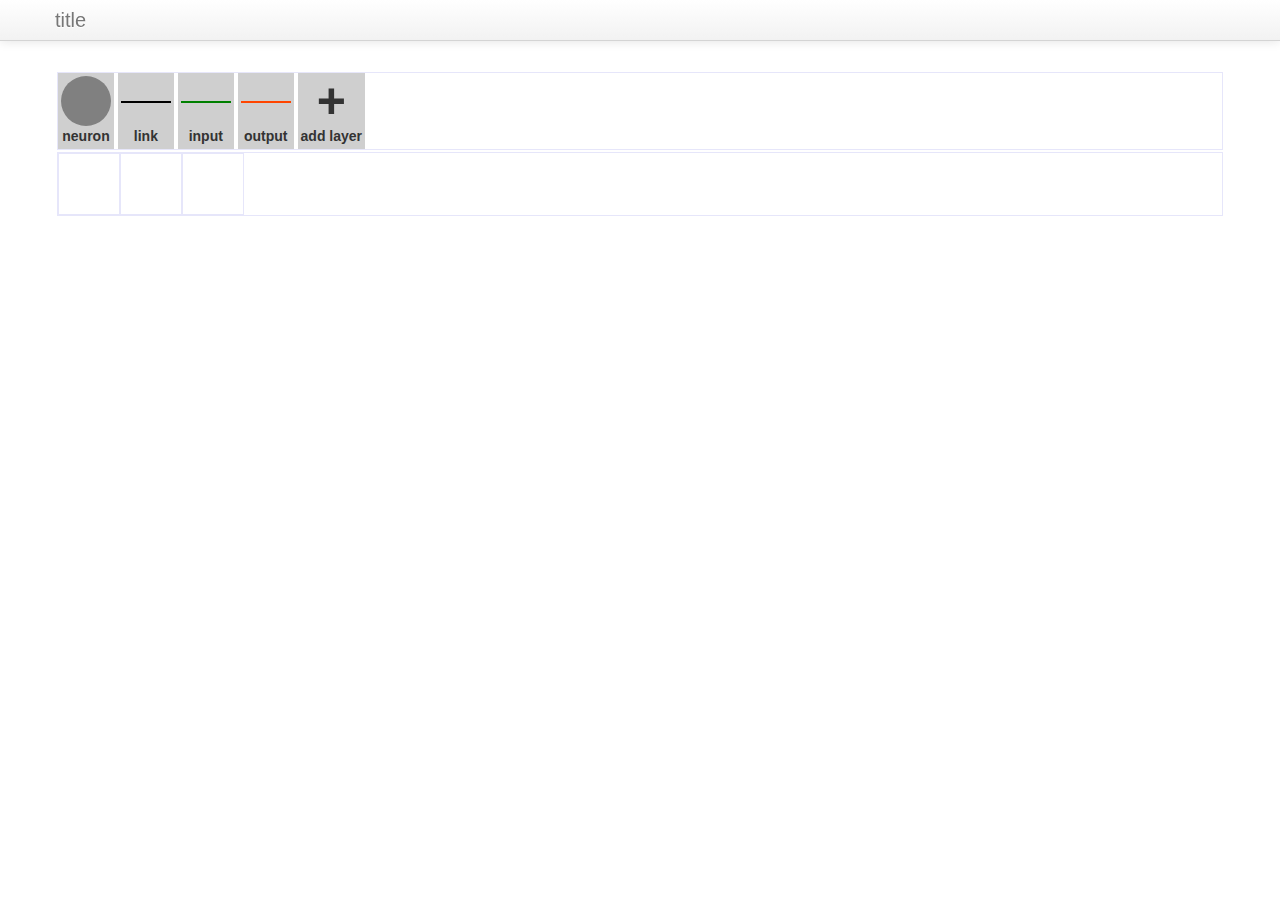
==== index.html @ 794f8349 "create" ====
<!DOCTYPE html>
<html data-ng-app="ONLINENETWORK">
<head>
	<title></title>
	<link rel="stylesheet" href="bootstrap/css/bootstrap.css"/>
	<link rel="stylesheet" href="bootstrap/css/bootstrap-responsive.css"/>
	<link rel="stylesheet" href="css/site.css"/>
	<link rel="stylesheet" href="css/networkConstructor.css"/>
	<link rel="stylesheet" href="css/instrumentalPanel.css"/>

</head>
<body>
<div class="navbar navbar-fixed-top">
	<div class="navbar-inner">
		<div class="container">
			<a class="brand" href="#">title</a>
		</div>
	</div>
</div>

<div id="content" class="container" style="padding-top: 60px;">
	<div class="content" data-ng-view>

	</div>
</div>
</body>
<script type="text/javascript" src="lib/jquery-1.10.2.js"></script>
<script type="text/javascript" src="/lib/jquery-ui-interactions.js"></script>
<script type="text/javascript" src="lib/angular.js"></script>
<script type="text/javascript" src="lib/angular-route.js"></script>
<script type="text/javascript" src="lib/helpers.js"></script>
<script type="text/javascript" src="lib/jslinq.js"></script>
<script type="text/javascript" src="lib/namespace.js"></script>

<script type="text/javascript" src="app/app.js"></script>
<script type="text/javascript" src="app/networkConstructor/networkConstructor.js"></script>

<script type="text/javascript" src="app/networkConstructor/directives/draggable.js"></script>
<script type="text/javascript" src="app/networkConstructor/directives/droppable.js"></script>


<script type="text/javascript" src="app/network/activationFunctions/Sigmoid.js"></script>
<script type="text/javascript" src="app/network/Prototypes/LayerPrototype.js"></script>
<script type="text/javascript" src="app/network/Prototypes/NetworkPrototype.js"></script>
<script type="text/javascript" src="app/network/Prototypes/NeuronPrototype.js"></script>
<script type="text/javascript" src="app/network/networkFactory.js"></script>

</html>
---- css/site.css ----
body {
	padding-top: 10px;
}

.bordered{
	border: 1px solid lavender;
	margin: 2px;
}

.disableSelection{
	-webkit-touch-callout: none;
	-webkit-user-select: none;
	-khtml-user-select: none;
	-moz-user-select: none;
	-ms-user-select: none;
	user-select: none;
}
---- css/networkConstructor.css ----
.network {
	border: 1px solid lavender;
	position: relative;
	min-height: 50px;
}

.network .layer {
	text-align: center;
	display: inline-block;
	border: 1px solid lavender;
	width: 50px;
	padding: 5px;
	min-height: 50px;
	height: 50px;

	display: table-cell;
	vertical-align: middle;
	margin: 5px;
}

.network .layer.js-hover{
	border: 1px solid red;
}

.network .layer .neuron,
.instruments_panel .neuron,
.body .neuron {
	z-index: 10;

	line-height: 50px;
	text-align: center;

	width: 50px;
	height: 50px;
	background: gray;
	-moz-border-radius: 25px;
	-webkit-border-radius: 25px;
	border-radius: 25px;
}

.network .layer .neuron{
	float: left;
	margin: 2px 0;
}

.instruments_panel .neuron{
	cursor: hand;
}
---- css/instrumentalPanel.css ----
.instruments_panel {

}

.instruments_panel .item {
	background: rgb(207, 207, 207);
	display: inline-block;
	text-align: center;
	padding: 3px;
	font-weight: bold;
}

.instruments_panel .item .object {
	line-height: 50px;
	font-size: 50px;
	height: 50px;
	cursor: pointer;
}

.instruments_panel .item .object .link {
	position: relative;
	top: 25px;
	height: 2px;
	width: 50px;
	background: #000000;
}

.instruments_panel .item .object .link.input {
	background: green;
}

.instruments_panel .item .object .link.output {
	background: orangered;
}
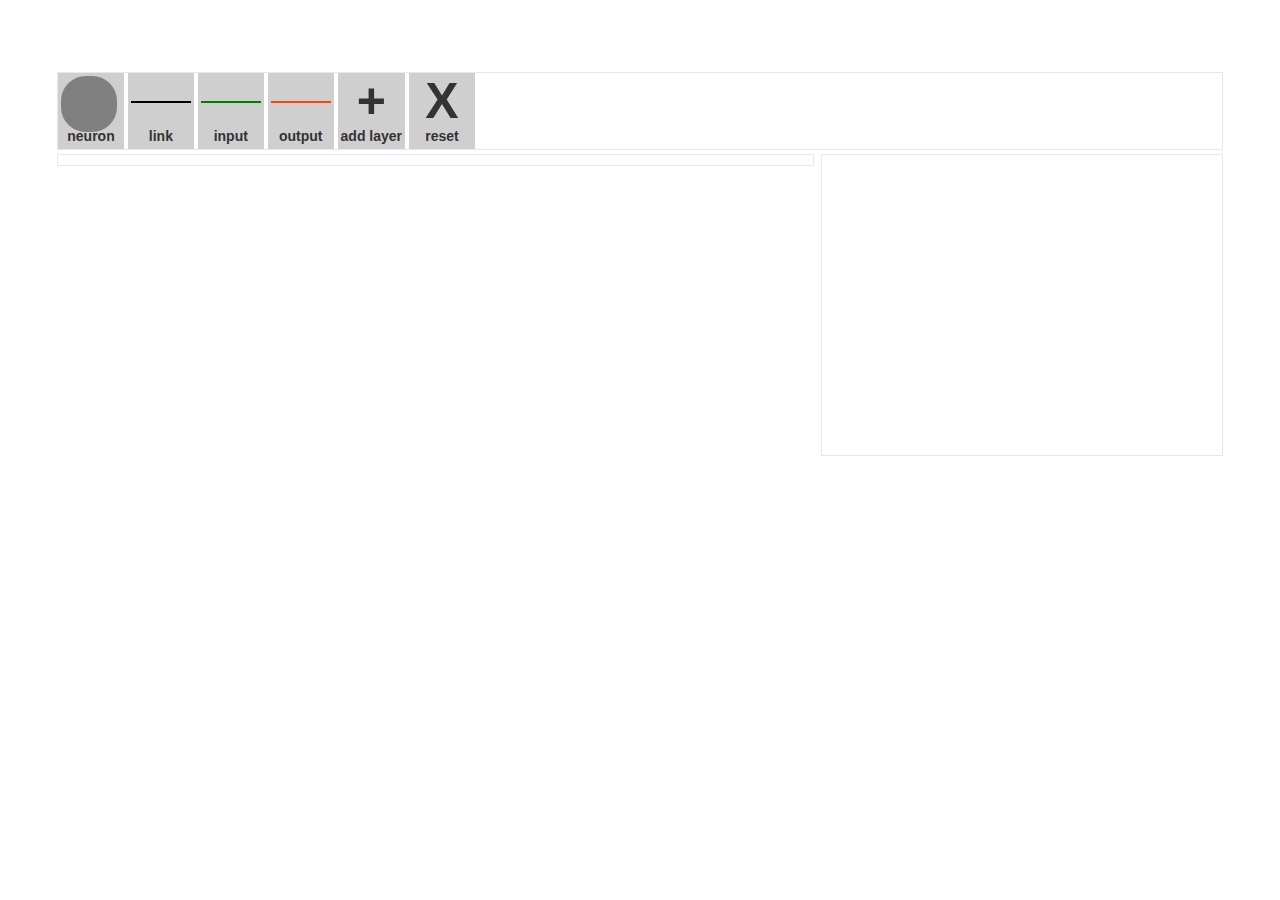
==== commit 352a0d96: "network constructor" ====
--- a/index.html
+++ b/index.html
@@ -7,23 +7,17 @@
 	<link rel="stylesheet" href="css/site.css"/>
 	<link rel="stylesheet" href="css/networkConstructor.css"/>
 	<link rel="stylesheet" href="css/instrumentalPanel.css"/>
+	<link rel="stylesheet" href="css/additionalInfo.css"/>
 
 </head>
 <body>
-<div class="navbar navbar-fixed-top">
-	<div class="navbar-inner">
-		<div class="container">
-			<a class="brand" href="#">title</a>
-		</div>
-	</div>
-</div>
-
 <div id="content" class="container" style="padding-top: 60px;">
 	<div class="content" data-ng-view>
 
 	</div>
 </div>
 </body>
+
 <script type="text/javascript" src="lib/jquery-1.10.2.js"></script>
 <script type="text/javascript" src="/lib/jquery-ui-interactions.js"></script>
 <script type="text/javascript" src="lib/angular.js"></script>
@@ -31,12 +25,14 @@
 <script type="text/javascript" src="lib/helpers.js"></script>
 <script type="text/javascript" src="lib/jslinq.js"></script>
 <script type="text/javascript" src="lib/namespace.js"></script>
+<script type="text/javascript" src="lib/arrows.js"></script>
 
 <script type="text/javascript" src="app/app.js"></script>
 <script type="text/javascript" src="app/networkConstructor/networkConstructor.js"></script>
 
 <script type="text/javascript" src="app/networkConstructor/directives/draggable.js"></script>
 <script type="text/javascript" src="app/networkConstructor/directives/droppable.js"></script>
+<script type="text/javascript" src="app/networkConstructor/directives/link.js"></script>
 
 
 <script type="text/javascript" src="app/network/activationFunctions/Sigmoid.js"></script>
--- a/css/networkConstructor.css
+++ b/css/networkConstructor.css
@@ -1,25 +1,27 @@
 .network {
+	display: inline-block;
 	border: 1px solid lavender;
 	position: relative;
-	min-height: 50px;
+	min-height: 10px;
+	width: 755px;
 }
 
 .network .layer {
 	text-align: center;
-	display: inline-block;
-	border: 1px solid lavender;
-	width: 50px;
-	padding: 5px;
+	width: 60px;
+	padding: 20px;
 	min-height: 50px;
 	height: 50px;
+	border: 10px solid transparent;
+	border-top: 10px solid #4B4D61;
+	border-bottom: 10px solid #4B4D61;
 
 	display: table-cell;
 	vertical-align: middle;
-	margin: 5px;
 }
 
-.network .layer.js-hover{
-	border: 1px solid red;
+.network .layer.js-hover {
+	background: rgb(207, 252, 207);
 }
 
 .network .layer .neuron,
@@ -36,13 +38,42 @@
 	-moz-border-radius: 25px;
 	-webkit-border-radius: 25px;
 	border-radius: 25px;
+
+	border: 3px solid gray;
 }
 
-.network .layer .neuron{
-	float: left;
-	margin: 2px 0;
+.network .layerWrapper{
+	position: absolute;
 }
 
-.instruments_panel .neuron{
+.network .layer .neuron.input {
+	border: 3px solid green;
+}
+
+.network .layer .neuron.input input{
+	width: 40px;
+	border: 0;
+	text-align: center;
+}
+
+.network .layer .neuron.output {
+	border: 3px solid orangered;
+}
+
+.network .layer .neuron.selected{
+	background: antiquewhite;
+}
+
+.network .layer .neuron:hover:not(.selected) {
+	background: rgb(206, 206, 206);
+}
+
+.network .layer .neuron {
+
+	margin: 35px 0;
+	cursor: pointer;
+}
+
+.instruments_panel .neuron {
 	cursor: hand;
 }--- a/css/instrumentalPanel.css
+++ b/css/instrumentalPanel.css
@@ -10,18 +10,25 @@
 	font-weight: bold;
 }
 
+.instruments_panel .item:hover:not(.notHighlight),
+.instruments_panel .item.selected {
+	background: rgb(83, 167, 0);
+}
+
+
 .instruments_panel .item .object {
 	line-height: 50px;
 	font-size: 50px;
 	height: 50px;
 	cursor: pointer;
+	min-width: 60px;
 }
 
 .instruments_panel .item .object .link {
 	position: relative;
 	top: 25px;
 	height: 2px;
-	width: 50px;
+	width: 60px;
 	background: #000000;
 }
 
--- a/css/additionalInfo.css
+++ b/css/additionalInfo.css
@@ -0,0 +1,6 @@
+.info {
+	float: right;
+	display: inline-block;
+	width: 400px;
+	min-height: 300px;
+}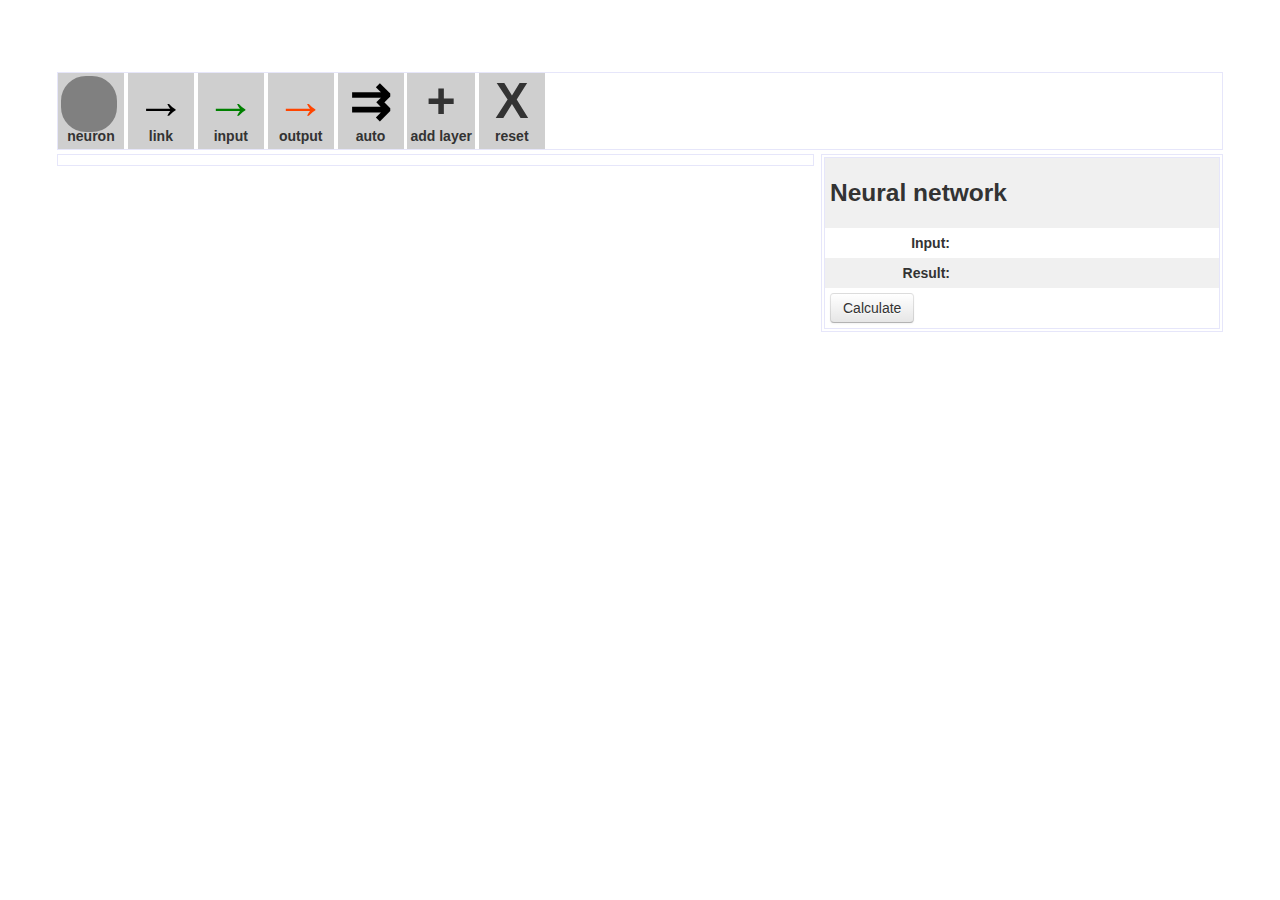
==== commit 60d7eb75: "доработал конструктор сети (можно постороить и тестировать)" ====
--- a/index.html
+++ b/index.html
@@ -36,6 +36,10 @@
 
 
 <script type="text/javascript" src="app/network/activationFunctions/Sigmoid.js"></script>
+<script type="text/javascript" src="app/network/activationFunctions/Bithreshold.js"></script>
+<script type="text/javascript" src="app/network/activationFunctions/Threshold.js"></script>
+<script type="text/javascript" src="app/network/activationFunctions/Liner.js"></script>
+
 <script type="text/javascript" src="app/network/Prototypes/LayerPrototype.js"></script>
 <script type="text/javascript" src="app/network/Prototypes/NetworkPrototype.js"></script>
 <script type="text/javascript" src="app/network/Prototypes/NeuronPrototype.js"></script>
--- a/css/networkConstructor.css
+++ b/css/networkConstructor.css
@@ -20,8 +20,14 @@
 	vertical-align: middle;
 }
 
-.network .layer.js-hover {
-	background: rgb(207, 252, 207);
+.network .layer:hover,
+.network .layer.selected{
+	cursor: pointer;
+	border-top-color: #005580;
+	border-bottom-color: #005580;
+}
+.network .layer.js-hover{
+	background: rgb(231, 231, 231);
 }
 
 .network .layer .neuron,
@@ -64,16 +70,26 @@
 	background: antiquewhite;
 }
 
+.network .layer .neuron.selected.showedInfo{
+	background: darkkhaki;
+}
+
+
 .network .layer .neuron:hover:not(.selected) {
 	background: rgb(206, 206, 206);
 }
 
 .network .layer .neuron {
 
-	margin: 35px 0;
+	margin: 45px 0;
 	cursor: pointer;
 }
 
 .instruments_panel .neuron {
-	cursor: hand;
+	cursor: -webkit-grab;
+}
+
+.instruments_panel .neuron:active
+.neuron:active{
+	cursor: -webkit-grabbing;
 }--- a/css/instrumentalPanel.css
+++ b/css/instrumentalPanel.css
@@ -24,18 +24,14 @@
 	min-width: 60px;
 }
 
-.instruments_panel .item .object .link {
-	position: relative;
-	top: 25px;
-	height: 2px;
-	width: 60px;
-	background: #000000;
+.instruments_panel .item .object.link {
+	color: black;
 }
 
-.instruments_panel .item .object .link.input {
-	background: green;
+.instruments_panel .item .object.input {
+	color: green;
 }
 
-.instruments_panel .item .object .link.output {
-	background: orangered;
+.instruments_panel .item .object.output {
+	color: orangered;
 }--- a/css/additionalInfo.css
+++ b/css/additionalInfo.css
@@ -2,5 +2,51 @@
 	float: right;
 	display: inline-block;
 	width: 400px;
-	min-height: 300px;
+	min-height: 100px;
+}
+
+.info table{
+	width: 396px;
+}
+
+.info table input[type="number"]{
+	width: 160px;
+}
+
+.info table .value .cells{
+	text-align: right;
+}
+
+.info table .value .cells>*{
+	margin: 5px;
+}
+
+.info table tr:nth-child(2n+1) {
+	background: #f0f0f0;
+}
+
+.info table td{
+	padding: 5px;
+	vertical-align: top;
+}
+
+.info .key{
+	font-weight: bold;
+	width: 120px;
+	text-align: right;
+}
+
+.info .button{
+	color: #000000;
+	background: bisque;
+	padding: 3px;
+	text-align: center;
+	font-weight: bold;
+	cursor: pointer;
+	margin: 0 5px;
+}
+
+.info .button:hover{
+	color: #ffffff;
+	background: darkgrey;
 }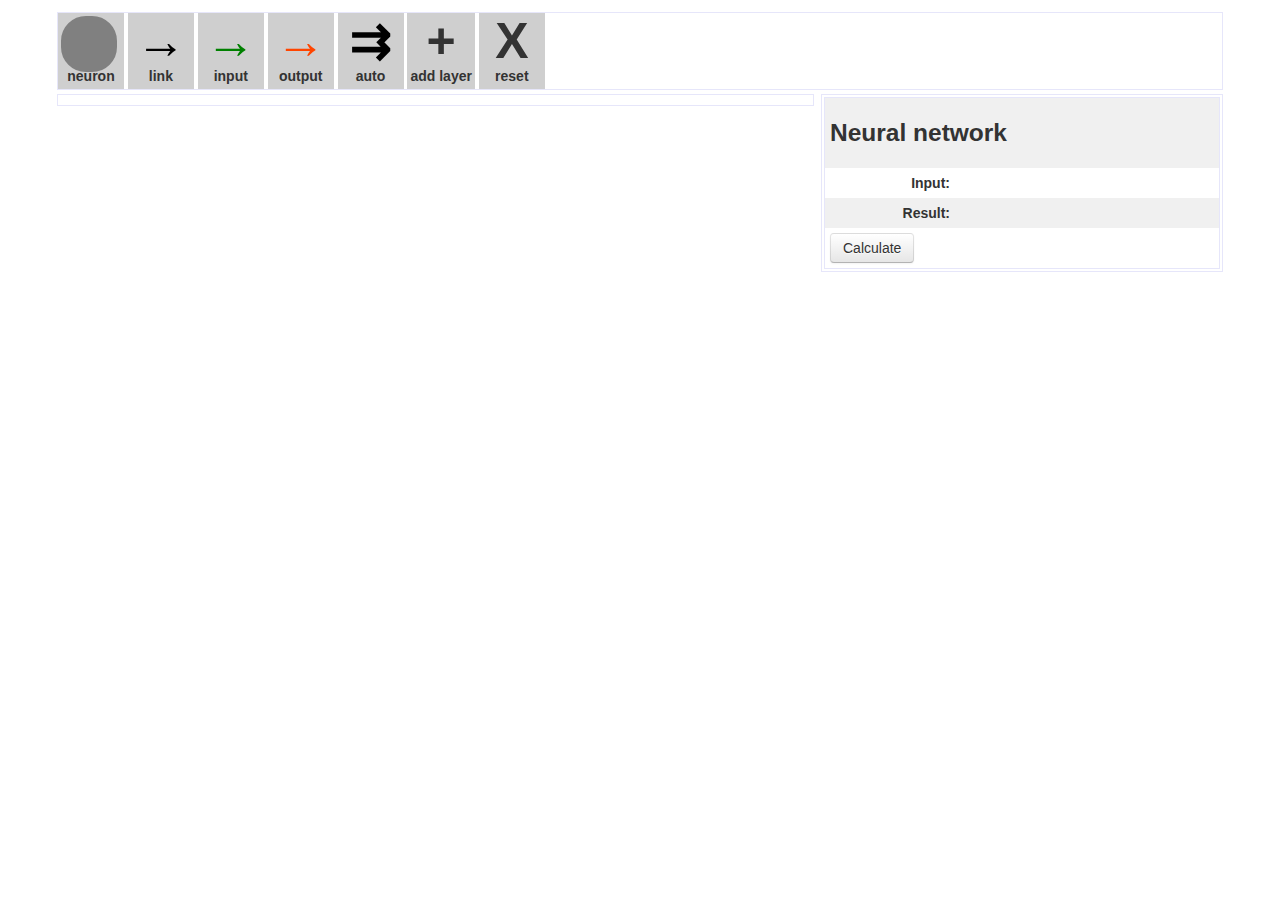
==== commit 86352c44: "изменил ссылки на относительные" ====
--- a/index.html
+++ b/index.html
@@ -11,7 +11,7 @@
 
 </head>
 <body>
-<div id="content" class="container" style="padding-top: 60px;">
+<div id="content" class="container">
 	<div class="content" data-ng-view>
 
 	</div>
@@ -19,7 +19,7 @@
 </body>
 
 <script type="text/javascript" src="lib/jquery-1.10.2.js"></script>
-<script type="text/javascript" src="/lib/jquery-ui-interactions.js"></script>
+<script type="text/javascript" src="lib/jquery-ui-interactions.js"></script>
 <script type="text/javascript" src="lib/angular.js"></script>
 <script type="text/javascript" src="lib/angular-route.js"></script>
 <script type="text/javascript" src="lib/helpers.js"></script>
